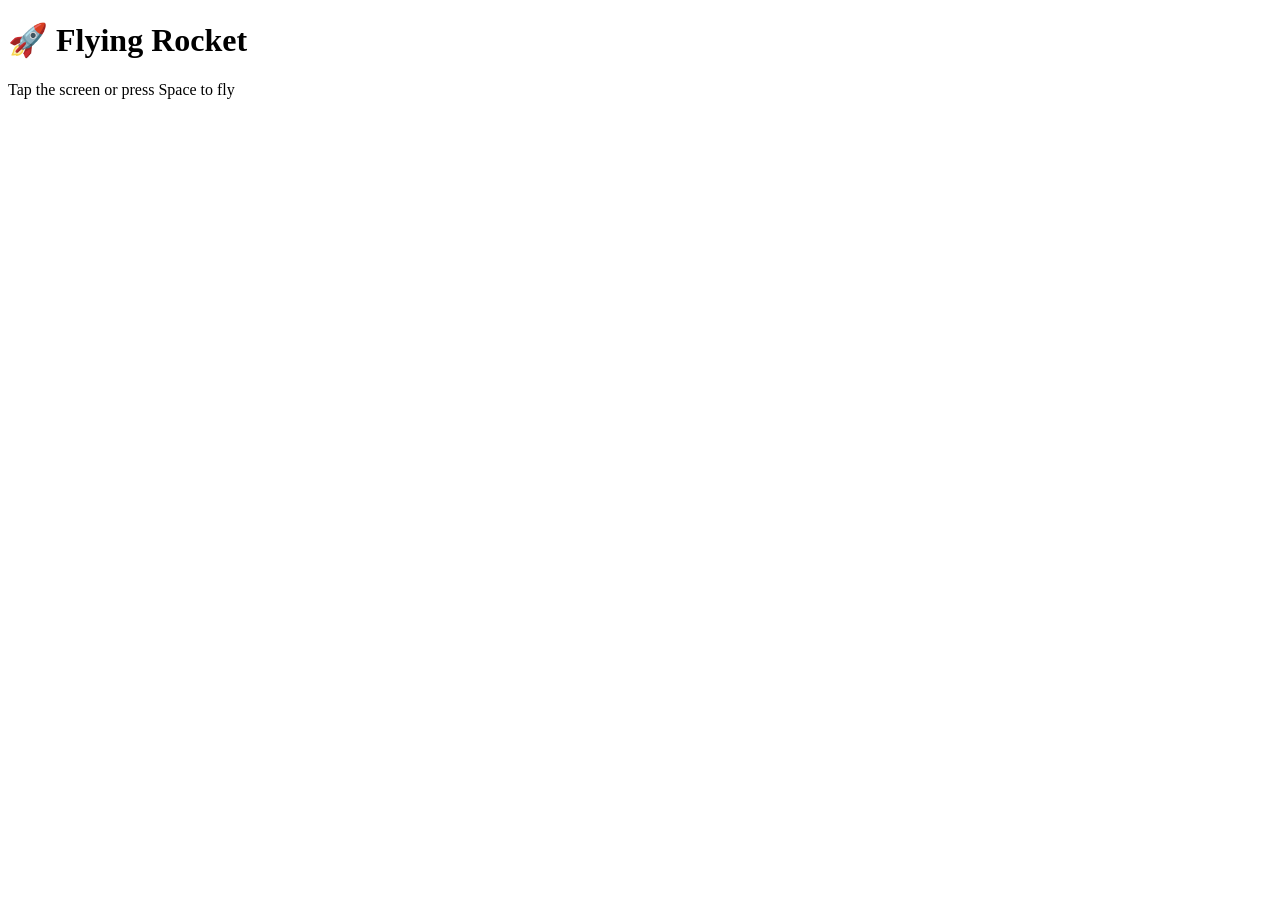
==== index.html @ e298d402 "Rename index (5).html to index.html" ====
<!DOCTYPE html>
<html>
<head>
    <title>Flying Rocket</title>
    <link rel="stylesheet" href="style.css">
</head>
<body>

    <h1>🚀 Flying Rocket</h1>
    <p>Tap the screen or press Space to fly</p>

    <canvas id="gameCanvas" width="400" height="600"></canvas>

    <script src="script.js"></script>

</body>
</html>
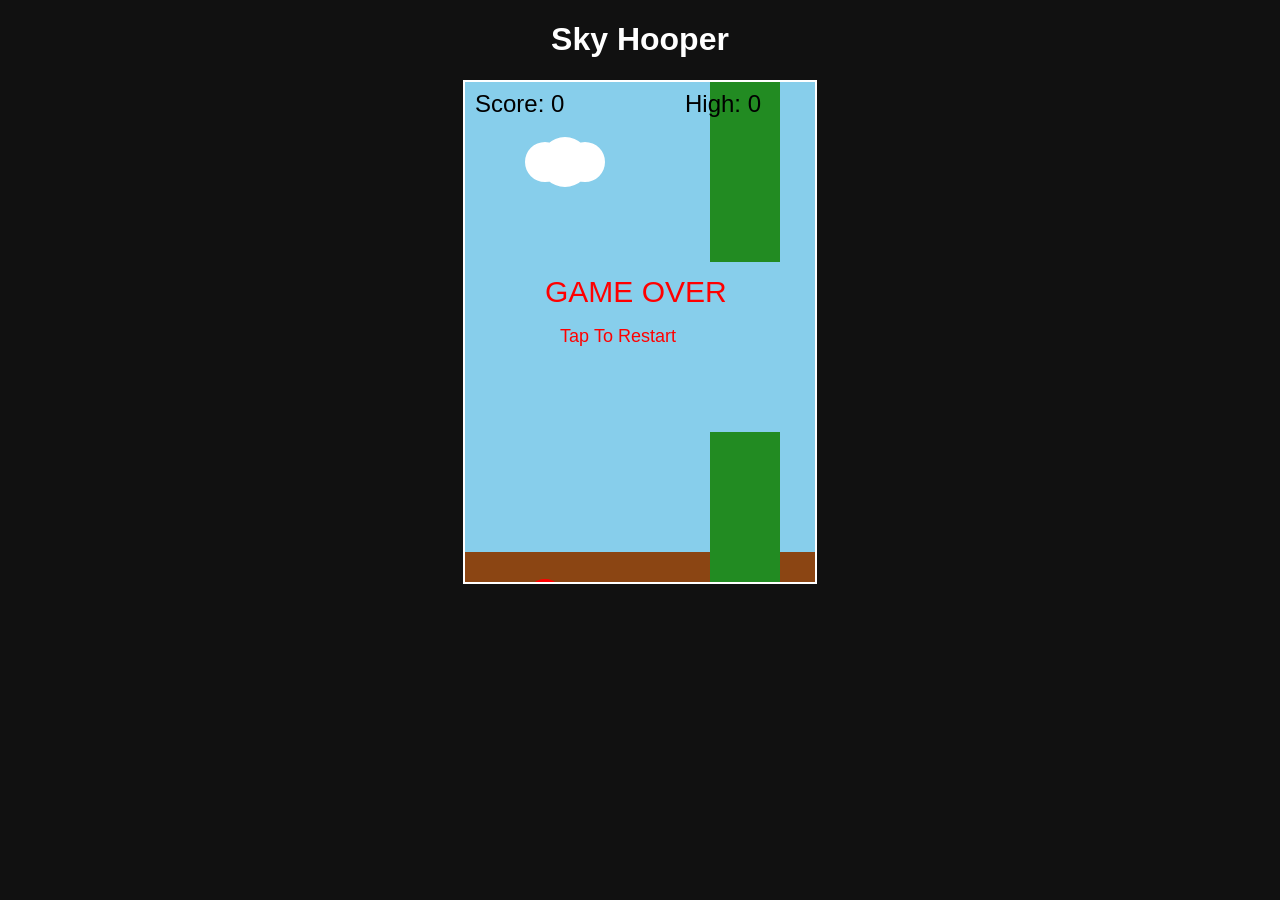
==== commit 51fd277d: "Rename title and heading from 'Flying Rocket' to 'Sky Hooper'" ====
--- a/index.html
+++ b/index.html
@@ -1,17 +1,16 @@
 <!DOCTYPE html>
 <html>
 <head>
-    <title>Flying Rocket</title>
+    <title>Sky Hooper</title>
     <link rel="stylesheet" href="style.css">
 </head>
 <body>
 
-    <h1>🚀 Flying Rocket</h1>
-    <p>Tap the screen or press Space to fly</p>
+<h1>Sky Hooper</h1>
 
-    <canvas id="gameCanvas" width="400" height="600"></canvas>
+<canvas id="gameCanvas" width="350" height="500"></canvas>
 
-    <script src="script.js"></script>
+<script src="script.js"></script>
 
 </body>
 </html>
--- a/style.css
+++ b/style.css
@@ -0,0 +1,11 @@
+body {
+  background: #111;
+  color: white;
+  text-align: center;
+  font-family: Arial, sans-serif;
+}
+
+canvas {
+  background: skyblue;
+  border: 2px solid white;
+}
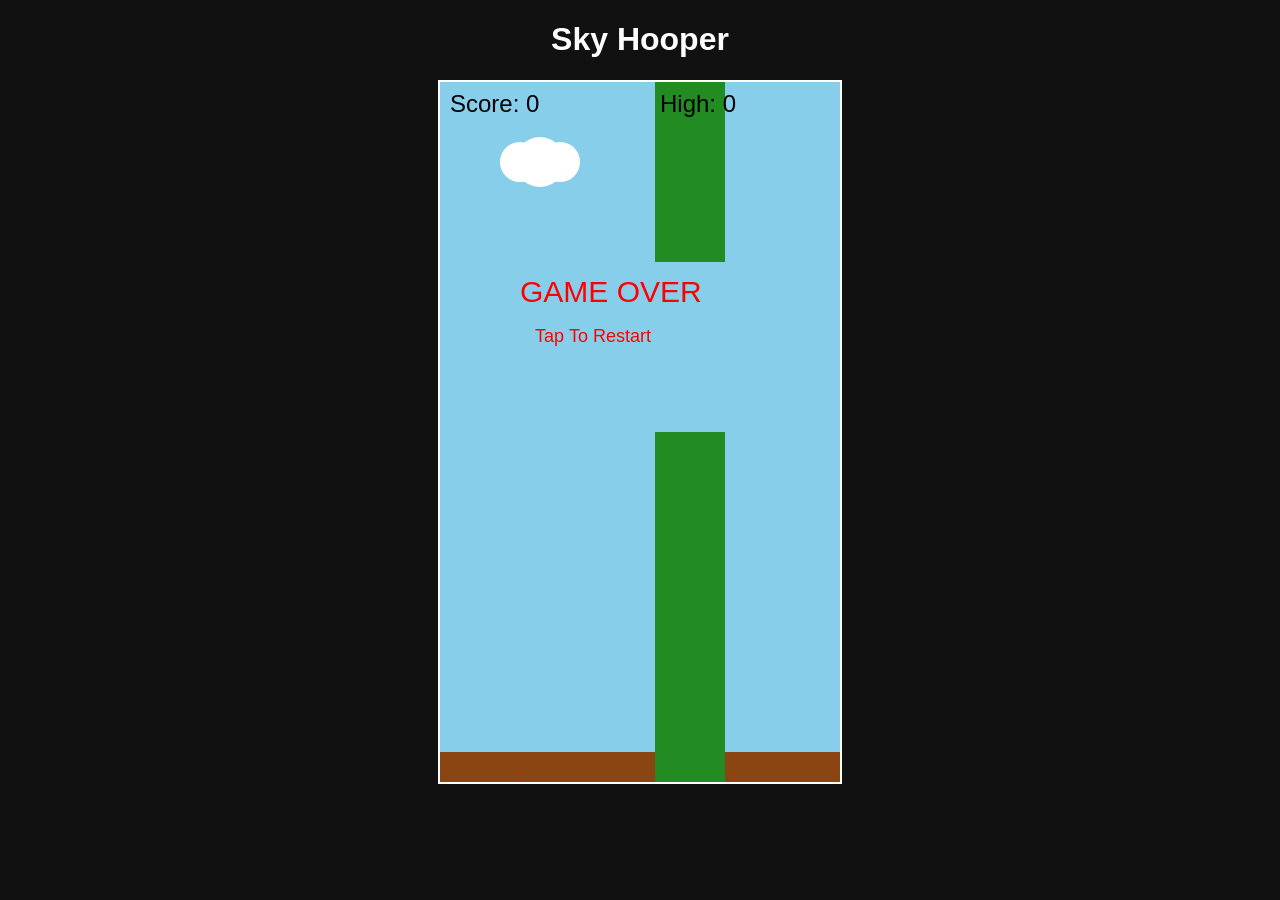
==== commit 0a3bf7f4: "Resize gameCanvas dimensions in index.html" ====
--- a/index.html
+++ b/index.html
@@ -8,7 +8,7 @@
 
 <h1>Sky Hooper</h1>
 
-<canvas id="gameCanvas" width="350" height="500"></canvas>
+<canvas id="gameCanvas" width="400" height="700"></canvas>
 
 <script src="script.js"></script>
 
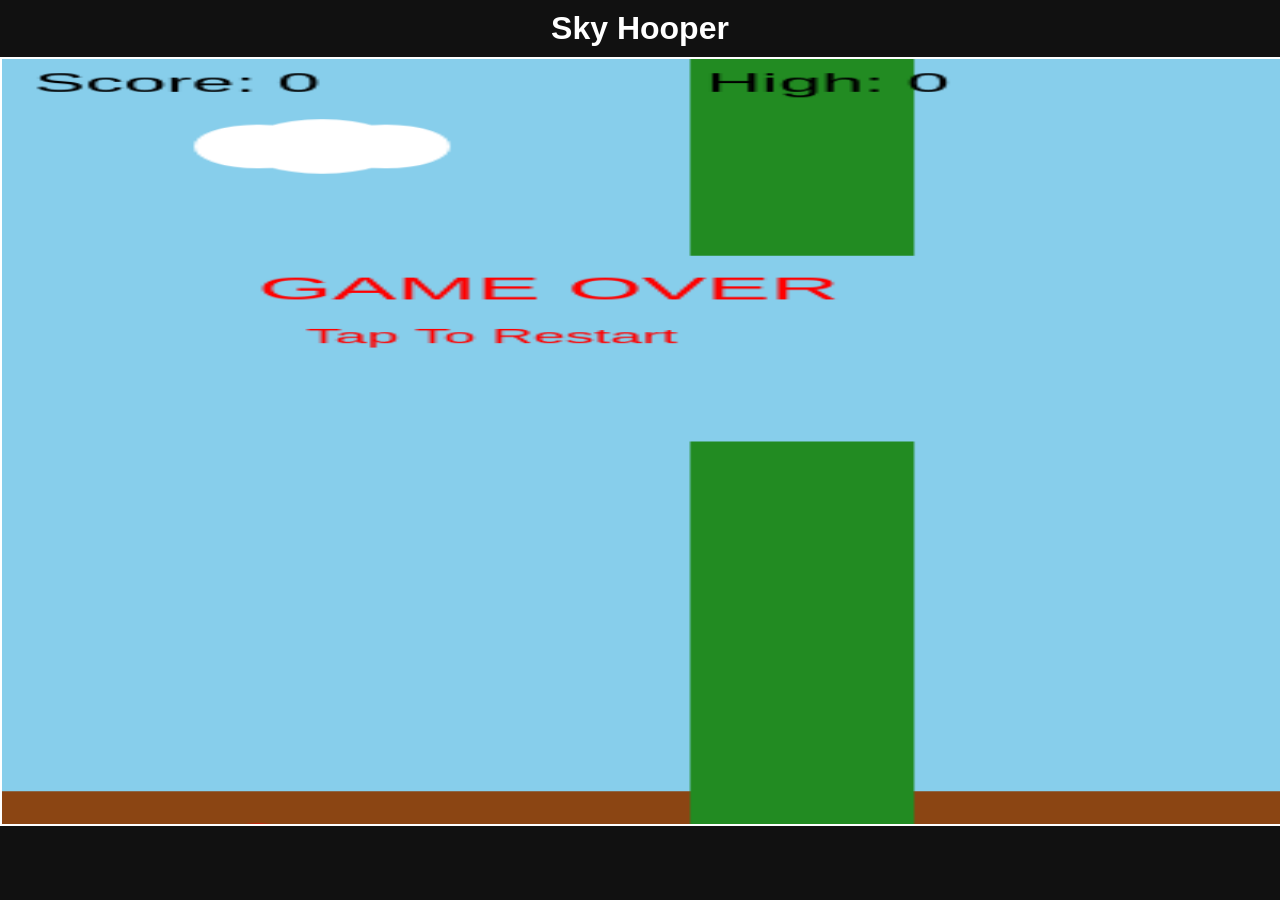
==== commit dc3bcfbc: "Add viewport meta tag for responsive design" ====
--- a/index.html
+++ b/index.html
@@ -1,6 +1,7 @@
 <!DOCTYPE html>
 <html>
 <head>
+    <meta name="viewport" content="width=device-width, initial-scale=1.0, maximum-scale=1.0, user-scalable=no">
     <title>Sky Hooper</title>
     <link rel="stylesheet" href="style.css">
 </head>
--- a/style.css
+++ b/style.css
@@ -1,11 +1,19 @@
 body {
-  background: #111;
-  color: white;
-  text-align: center;
-  font-family: Arial, sans-serif;
+    margin: 0;
+    background: #111;
+    color: white;
+    text-align: center;
+    font-family: Arial, sans-serif;
+}
+
+h1 {
+    margin: 10px 0;
 }
 
 canvas {
-  background: skyblue;
-  border: 2px solid white;
+    display: block;
+    width: 100vw;
+    height: 85vh;
+    border: 2px solid white;
+    margin: auto;
 }
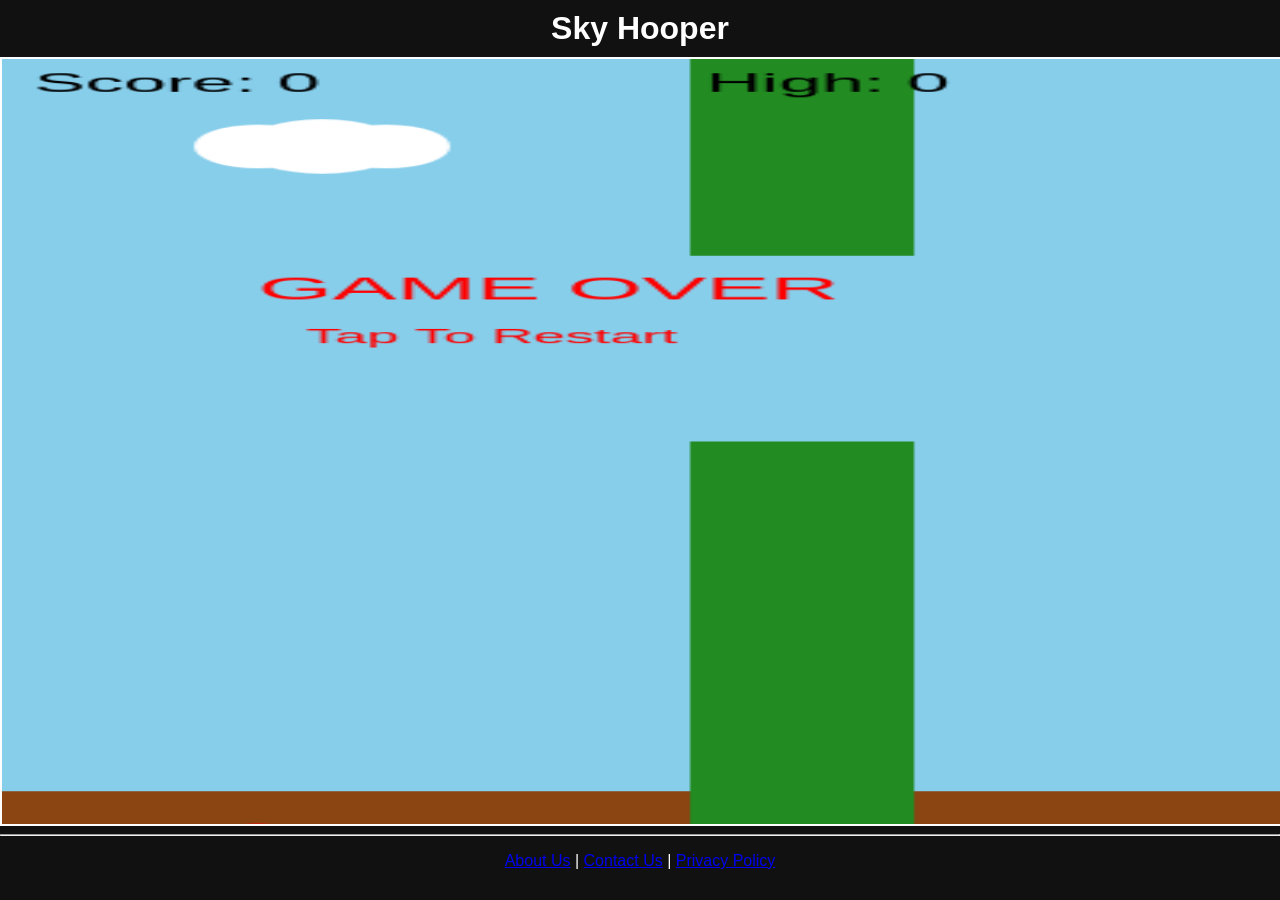
==== commit 13cc8323: "Add navigation links to index.html" ====
--- a/index.html
+++ b/index.html
@@ -12,6 +12,12 @@
 <canvas id="gameCanvas" width="400" height="700"></canvas>
 
 <script src="script.js"></script>
+<hr>
 
+<p>
+<a href="about.html">About Us</a> |
+<a href="contact.html">Contact Us</a> |
+<a href="privacy-policy.html">Privacy Policy</a>
+</p>
 </body>
 </html>
